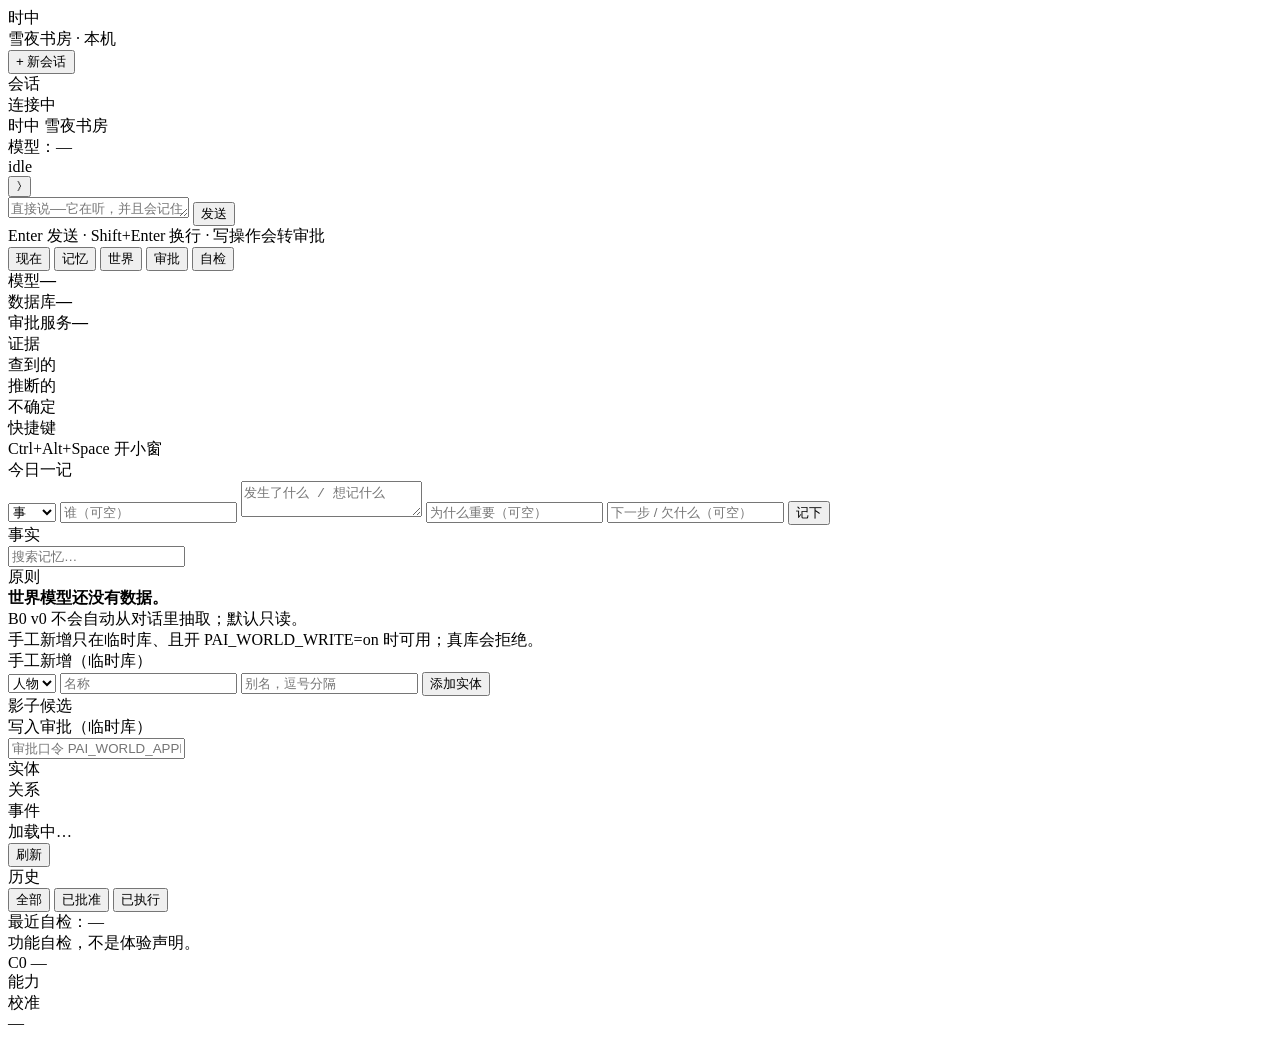
==== web/index.html @ a12ba20e "知衡开发版 1.1.0（不含记忆/个人知识）" ====
<!doctype html>
<html lang="zh-CN">
<head>
<meta charset="utf-8">
<meta name="viewport" content="width=device-width,initial-scale=1">
<title>时中 · 本机</title>
<link rel="stylesheet" href="/m1/style.css">
</head>
<body>
<div id="app">
  <aside id="sidebar">
    <div class="brand">
      <div class="mark">时中</div>
      <div class="sub">雪夜书房 · 本机</div>
    </div>
    <button id="new" class="new">+ 新会话</button>
    <div class="section-label">会话</div>
    <div id="sessions" class="sessions"></div>
    <div class="sidebar-foot">
      <span id="dot" class="dot"></span>
      <span id="conn">连接中</span>
    </div>
  </aside>

  <main id="chat">
    <header class="chat-head">
      <div>
        <div class="title">时中 <span class="title-sub">雪夜书房</span></div>
        <div id="model" class="muted">模型：—</div>
      </div>
      <div class="head-actions">
        <div id="status" class="status">idle</div>
        <button id="panel-toggle" class="panel-toggle" type="button" title="收起/展开右栏">⟩</button>
      </div>
    </header>
    <section id="messages" class="messages" aria-live="polite"></section>
    <form id="composer" class="composer">
      <textarea id="input" rows="1" placeholder="直接说——它在听，并且会记住" autocomplete="off"></textarea>
      <button id="send" type="submit">发送</button>
    </form>
    <div class="hint">Enter 发送 · Shift+Enter 换行 · 写操作会转审批</div>
  </main>

  <aside id="panel">
    <nav class="tabs" id="tabs">
      <button class="tab active" data-tab="now" type="button">现在</button>
      <button class="tab" data-tab="memory" type="button">记忆</button>
      <button class="tab" data-tab="world" type="button">世界</button>
      <button class="tab" data-tab="approvals" type="button">审批</button>
      <button class="tab" data-tab="self" type="button">自检</button>
    </nav>

    <section id="tab-now" class="tabpane active">
      <div id="health" class="card">
        <div class="row"><span>模型</span><b id="h-model">—</b></div>
        <div class="row"><span>数据库</span><b id="h-db">—</b></div>
        <div class="row"><span>审批服务</span><b id="h-appr">—</b></div>
      </div>
      <div class="section-label">证据</div>
      <div class="legend">
        <div><i class="e-read"></i> 查到的</div>
        <div><i class="e-infer"></i> 推断的</div>
        <div><i class="e-unknown"></i> 不确定</div>
      </div>
      <div class="section-label">快捷键</div>
      <div class="muted small">Ctrl+Alt+Space 开小窗</div>
    </section>

    <section id="tab-memory" class="tabpane">
      <div class="section-label">今日一记</div>
      <div class="daily-card">
        <select id="mem-kind">
          <option value="事">事</option>
          <option value="承诺">承诺</option>
          <option value="故事">故事</option>
        </select>
        <input id="mem-person" type="text" placeholder="谁（可空）" autocomplete="off">
        <textarea id="mem-what" rows="2" placeholder="发生了什么 / 想记什么"></textarea>
        <input id="mem-why" type="text" placeholder="为什么重要（可空）" autocomplete="off">
        <input id="mem-next" type="text" placeholder="下一步 / 欠什么（可空）" autocomplete="off">
        <button id="mem-save" type="button">记下</button>
      </div>
      <div id="mem-card-msg" class="muted small"></div>
      <div id="mem-cards" class="list"></div>
      <div class="section-label">事实</div>
      <input id="mem-search" class="search" type="search" placeholder="搜索记忆…" autocomplete="off">
      <div id="mem-facts" class="list"></div>
      <div class="section-label">原则</div>
      <div id="mem-principles" class="list"></div>
    </section>

    <section id="tab-world" class="tabpane">
      <div id="world-empty" class="empty-card">
        <b>世界模型还没有数据。</b>
        <div>B0 v0 不会自动从对话里抽取；默认只读。</div>
        <div>手工新增只在临时库、且开 PAI_WORLD_WRITE=on 时可用；真库会拒绝。</div>
      </div>
      <div class="section-label">手工新增（临时库）</div>
      <div class="world-add">
        <select id="world-add-type">
          <option value="person">人物</option>
          <option value="place">地点</option>
          <option value="org">组织</option>
          <option value="thing">物品</option>
        </select>
        <input id="world-add-name" type="text" placeholder="名称" autocomplete="off">
        <input id="world-add-aliases" type="text" placeholder="别名，逗号分隔" autocomplete="off">
        <button id="world-add-btn" type="button">添加实体</button>
      </div>
      <div id="world-add-msg" class="muted small"></div>
      <div class="section-label">影子候选</div>
      <div id="world-candidates" class="list"></div>
      <div class="section-label">写入审批（临时库）</div>
      <input id="world-gate-token" class="gate-token" type="password" placeholder="审批口令 PAI_WORLD_APPROVE_TOKEN" autocomplete="off">
      <div id="world-gate" class="list"></div>
      <div class="section-label">实体</div>
      <div id="world-entities" class="list"></div>
      <div class="section-label">关系</div>
      <div id="world-relations" class="list"></div>
      <div class="section-label">事件</div>
      <div id="world-events" class="list"></div>
    </section>

    <section id="tab-approvals" class="tabpane">
      <div id="approvals" class="card">
        <div id="appr-state" class="muted small">加载中…</div>
        <div id="appr-list"></div>
        <button id="appr-refresh" class="mini" type="button">刷新</button>
      </div>
      <div class="section-label">历史</div>
      <div class="history-tabs">
        <button class="htab active" data-hist="all" type="button">全部</button>
        <button class="htab" data-hist="approved" type="button">已批准</button>
        <button class="htab" data-hist="executed" type="button">已执行</button>
      </div>
      <div id="appr-history" class="list"></div>
    </section>

    <section id="tab-self" class="tabpane">
      <div id="self-time" class="muted small">最近自检：—</div>
      <div id="self-note" class="empty-card">功能自检，不是体验声明。</div>
      <div id="self-cmetrics" class="card">C0 —</div>
      <div id="self-score" class="list"></div>
      <div class="section-label">能力</div>
      <div id="self-caps" class="list"></div>
      <div class="section-label">校准</div>
      <div id="self-calib" class="muted small">—</div>
    </section>
  </aside>
</div>
<script src="/m1/app.js"></script>
</body>
</html>
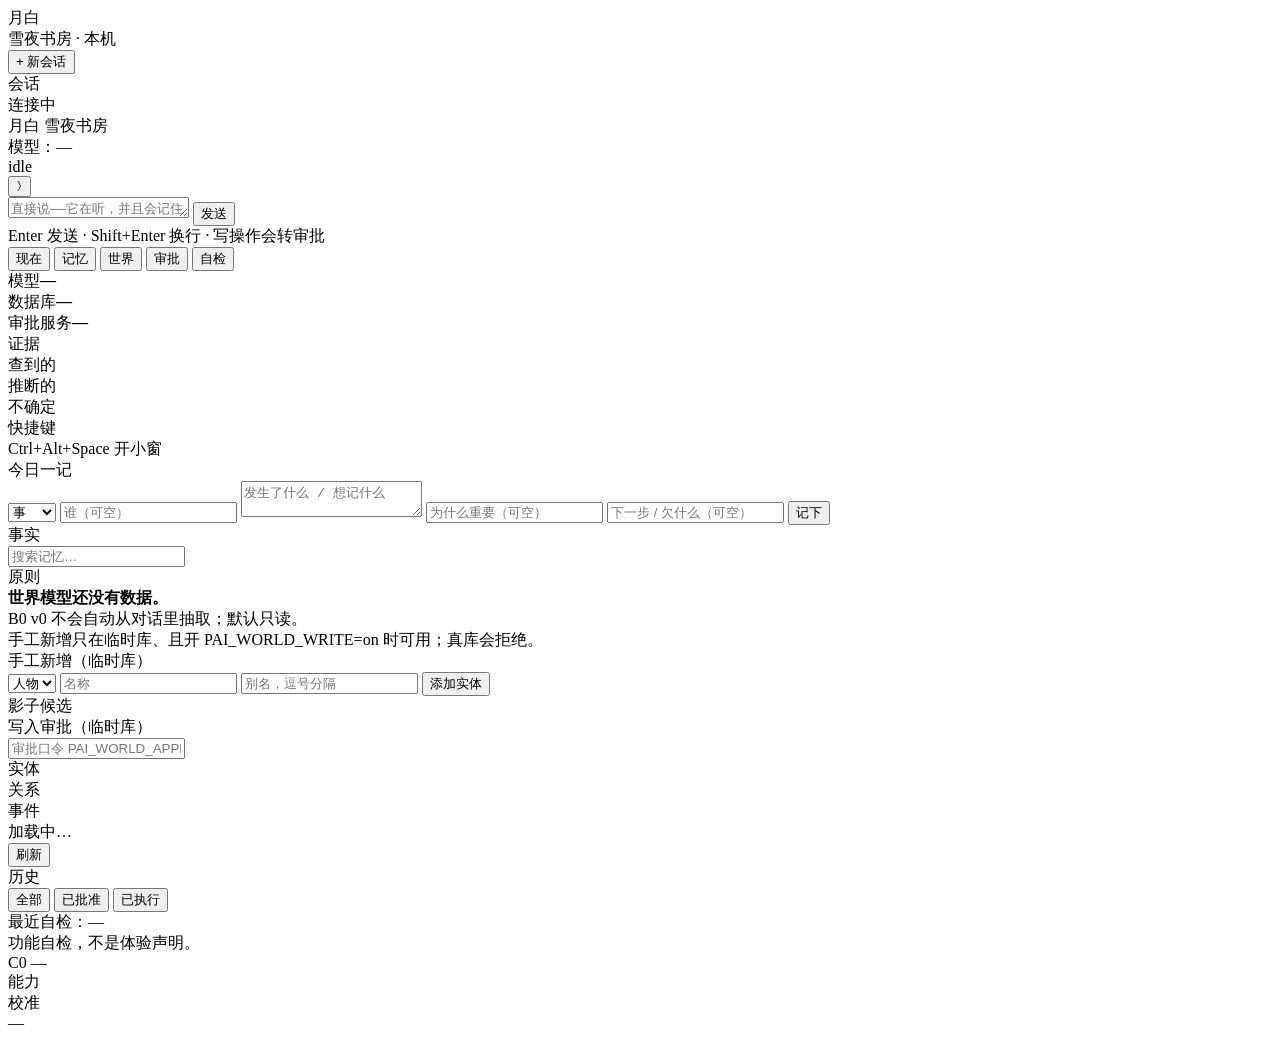
==== commit d9c468e4: "feat: 月白人格与魔法师头像" ====
--- a/web/index.html
+++ b/web/index.html
@@ -3,14 +3,14 @@
 <head>
 <meta charset="utf-8">
 <meta name="viewport" content="width=device-width,initial-scale=1">
-<title>时中 · 本机</title>
+<title>月白 · 本机</title>
 <link rel="stylesheet" href="/m1/style.css">
 </head>
 <body>
 <div id="app">
   <aside id="sidebar">
     <div class="brand">
-      <div class="mark">时中</div>
+      <div class="mark">月白</div>
       <div class="sub">雪夜书房 · 本机</div>
     </div>
     <button id="new" class="new">+ 新会话</button>
@@ -25,7 +25,7 @@
   <main id="chat">
     <header class="chat-head">
       <div>
-        <div class="title">时中 <span class="title-sub">雪夜书房</span></div>
+        <div class="title">月白 <span class="title-sub">雪夜书房</span></div>
         <div id="model" class="muted">模型：—</div>
       </div>
       <div class="head-actions">
